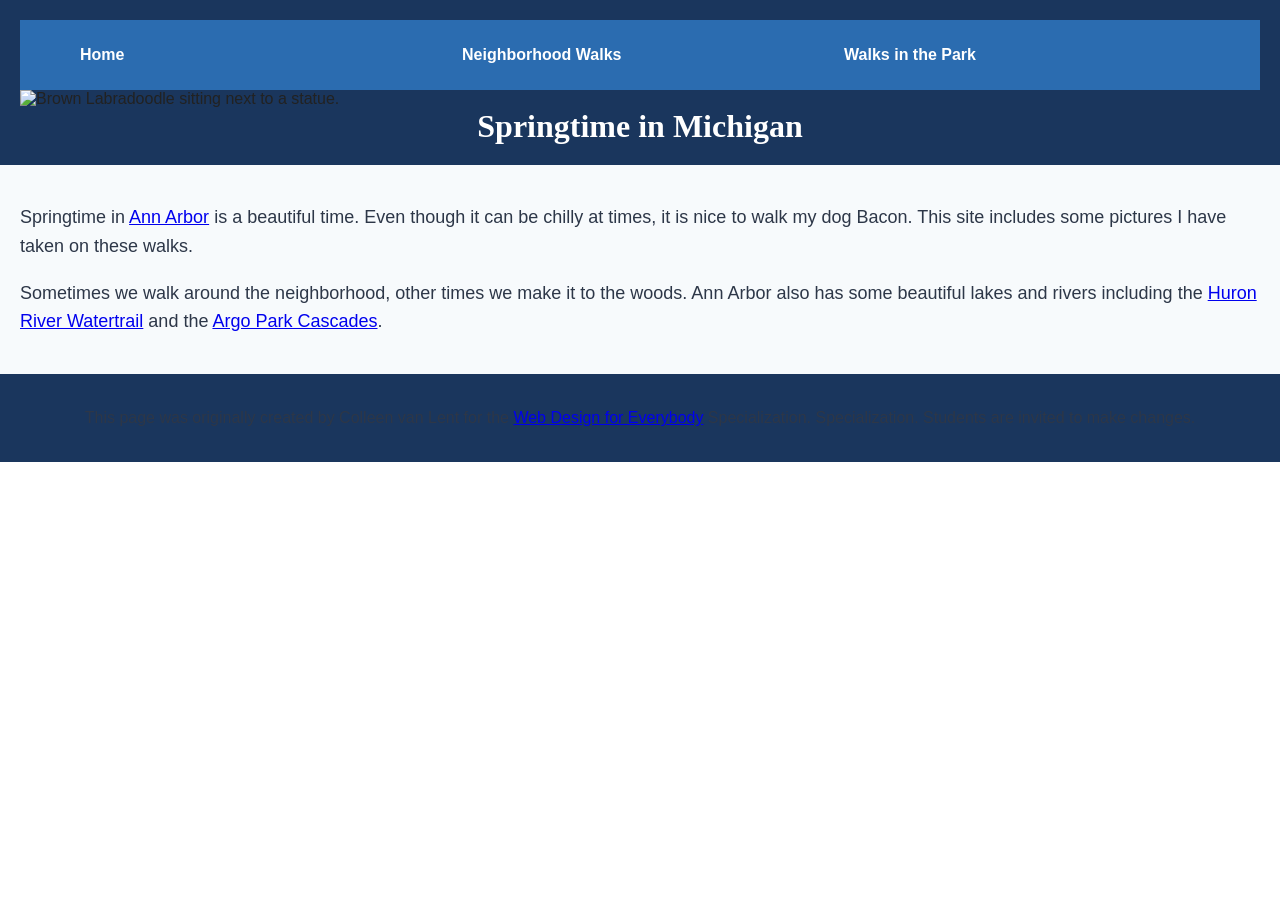
==== CSS-week1-HW1/index.html @ 4a45c725 "index.html" ====
<!DOCTYPE html>
<html lang="en">

<head>
  <link rel="stylesheet" href="../../style.css">
  <meta charset="utf-8">
  <meta name="viewport" content="width=device-width">
  <title>Springtime In Michigan</title>
  <!-- You will need to link to the CSS file -->
  <link rel="stylesheet" href="css/style.css">
</head>

<body>
  <header>
    <nav>
      <ul>
        <li><a href="index.html">Home</a></li>
        <li><a href="neighborhood.html">Neighborhood Walks</a></li>
        <li><a href="parks.html">Walks in the Park</a></li>
      </ul>
    </nav>
    <img src="images/BaconGallupPark.jpg" width="200" alt="Brown Labradoodle sitting next to a statue.">
    <h1>Springtime in Michigan</h1>
  </header>
  <main>
    <p>Springtime in <a href="https://www.michigan.org/city/ann-arbor">Ann Arbor</a> is a beautiful time. Even though
      it can be chilly at times, it is nice to walk my dog Bacon. This site includes some pictures I have taken on
      these walks. </p>

    <p>Sometimes we walk around the neighborhood, other times we make it to the woods. Ann Arbor also has some
      beautiful lakes and rivers including the <a
        href="https://www.annarbor.org/things-to-do/recreation-outdoors/huron-river/">Huron River Watertrail</a> and
      the <a href="https://www.a2gov.org/departments/Parks-Recreation/parks-places/argo/pages/default.aspx">Argo Park
        Cascades</a>.</p>

  </main>
  <footer>
    <p>This page was originally created by Colleen van Lent for the <a
        href="https://www.coursera.org/specializations/web-design"> Web Design for Everybody</a> Specialization.
      Specialization. Students are invited to make changes.</p>
  </footer>

</body>

</html>
---- style.css ----
/* 1. Tạo kiểu cho thẻ body */
body {
    font-family: Arial, Helvetica, sans-serif;
    font-size: 16px;
    margin: 0;
    padding: 0;
    color: #222222;
}

/* 2. Tạo kiểu cho thẻ header */
header {
    background-color: #1a365d;
    padding: 20px;
}

/* 3. Tạo kiểu cho thẻ nav */
nav {
    background-color: #2b6cb0;
    padding: 10px;
}

/* 4. Tạo kiểu cho thẻ main */
main {
    background-color: #f7fafc;
    font-size: 18px;
    padding: 20px;
}

/* 5. Tạo kiểu cho thẻ footer */
footer {
    background-color: #1a365d;
    color: #ffffff;
    padding: 15px;
    text-align: center;
}

/* 6. Tạo kiểu cho thẻ li */
li {
    display: inline-block;
    width: 30%;
    margin-right: 2%;
}

/* 7. Tạo kiểu cho thẻ h1 */
h1 {
    text-align: center;
    font-family: 'Georgia', serif;
    color: #ffffff;
    margin: 0;
}

/* 8. Tạo kiểu cho thẻ p */
p {
    line-height: 1.6;
    color: #2d3748;
}

/* Đảm bảo màu thẻ link trong nav không bị lỗi tương phản WAVE */
nav a {
    color: #ffffff;
    text-decoration: none;
    font-weight: bold;
    padding: 5px 10px;
}
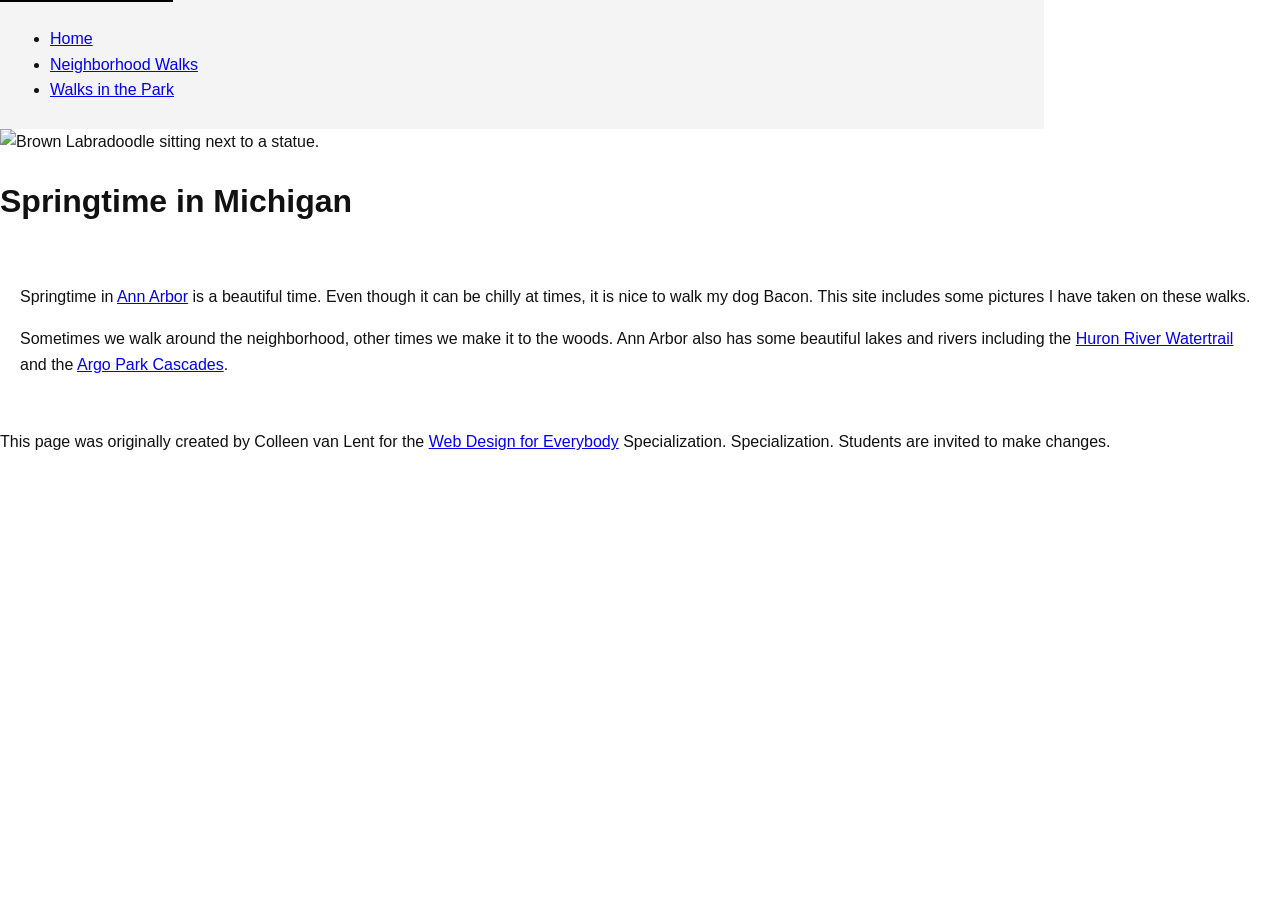
==== commit f615f458: "index.html" ====
--- a/CSS-week1-HW1/index.html
+++ b/CSS-week1-HW1/index.html
@@ -11,6 +11,7 @@
 </head>
 
 <body>
+  <a href="#main" class="skip-link">Skip to Main Content</a>
   <header>
     <nav>
       <ul>
@@ -22,7 +23,7 @@
     <img src="images/BaconGallupPark.jpg" width="200" alt="Brown Labradoodle sitting next to a statue.">
     <h1>Springtime in Michigan</h1>
   </header>
-  <main>
+  <main id="main">
     <p>Springtime in <a href="https://www.michigan.org/city/ann-arbor">Ann Arbor</a> is a beautiful time. Even though
       it can be chilly at times, it is nice to walk my dog Bacon. This site includes some pictures I have taken on
       these walks. </p>
--- a/style.css
+++ b/style.css
@@ -1,64 +1,75 @@
-/* 1. Tạo kiểu cho thẻ body */
+/* Đảm bảo độ tương phản màu vượt qua kiểm tra WAVE */
 body {
-    font-family: Arial, Helvetica, sans-serif;
-    font-size: 16px;
+    font-family: Arial, sans-serif;
+    line-height: 1.6;
     margin: 0;
     padding: 0;
-    color: #222222;
+    background-color: #ffffff;
+    color: #111111;
 }
 
-/* 2. Tạo kiểu cho thẻ header */
-header {
-    background-color: #1a365d;
-    padding: 20px;
+/* ĐỀ BÀI: Tạo kiểu cho link Skip to Main Content */
+.skip-link {
+    position: absolute;
+    top: -40px;
+    left: 0;
+    background: #000000;
+    color: #ffffff;
+    padding: 8px 12px;
+    z-index: 100;
+    text-decoration: underline;
 }
 
-/* 3. Tạo kiểu cho thẻ nav */
+.skip-link:focus {
+    top: 0;
+}
+
+/* ĐỀ BÀI: Nhận xét (comment out) kiểu dáng hiện có cho li */
+/*
+li {
+    display: inline;
+    margin-right: 10px;
+}
+*/
+
+/* ĐỀ BÀI: Đổi nav dùng inline-block và width 80% */
 nav {
-    background-color: #2b6cb0;
+    display: inline-block;
+    width: 80%;
+    background-color: #f4f4f4;
     padding: 10px;
 }
 
-/* 4. Tạo kiểu cho thẻ main */
+/* ĐỀ BÀI: Bộ chọn hậu duệ chỉ tạo kiểu cho ảnh trong nav rộng 10% */
+nav img {
+    width: 10%;
+}
+
+/* ĐỀ BÀI: Lớp grid dùng lưới 2 cột (mỗi cột 40%) kèm justify-content, align-items, row-gap */
+.grid {
+    display: grid;
+    grid-template-columns: 40% 40%;
+    justify-content: space-around;
+    align-items: center;
+    row-gap: 20px;
+    margin: 20px 0;
+}
+
+/* ĐỀ BÀI: Bộ chọn hậu duệ chỉ tạo kiểu cho ảnh trong lớp grid rộng 100% */
+.grid img {
+    width: 100%;
+    height: auto;
+}
+
+/* ĐỀ BÀI: Lớp flex dùng flex, flex-wrap và justify-content */
+.flex {
+    display: flex;
+    flex-wrap: wrap;
+    justify-content: space-between;
+    row-gap: 15px;
+    margin: 20px 0;
+}
+
 main {
-    background-color: #f7fafc;
-    font-size: 18px;
     padding: 20px;
 }
-
-/* 5. Tạo kiểu cho thẻ footer */
-footer {
-    background-color: #1a365d;
-    color: #ffffff;
-    padding: 15px;
-    text-align: center;
-}
-
-/* 6. Tạo kiểu cho thẻ li */
-li {
-    display: inline-block;
-    width: 30%;
-    margin-right: 2%;
-}
-
-/* 7. Tạo kiểu cho thẻ h1 */
-h1 {
-    text-align: center;
-    font-family: 'Georgia', serif;
-    color: #ffffff;
-    margin: 0;
-}
-
-/* 8. Tạo kiểu cho thẻ p */
-p {
-    line-height: 1.6;
-    color: #2d3748;
-}
-
-/* Đảm bảo màu thẻ link trong nav không bị lỗi tương phản WAVE */
-nav a {
-    color: #ffffff;
-    text-decoration: none;
-    font-weight: bold;
-    padding: 5px 10px;
-}
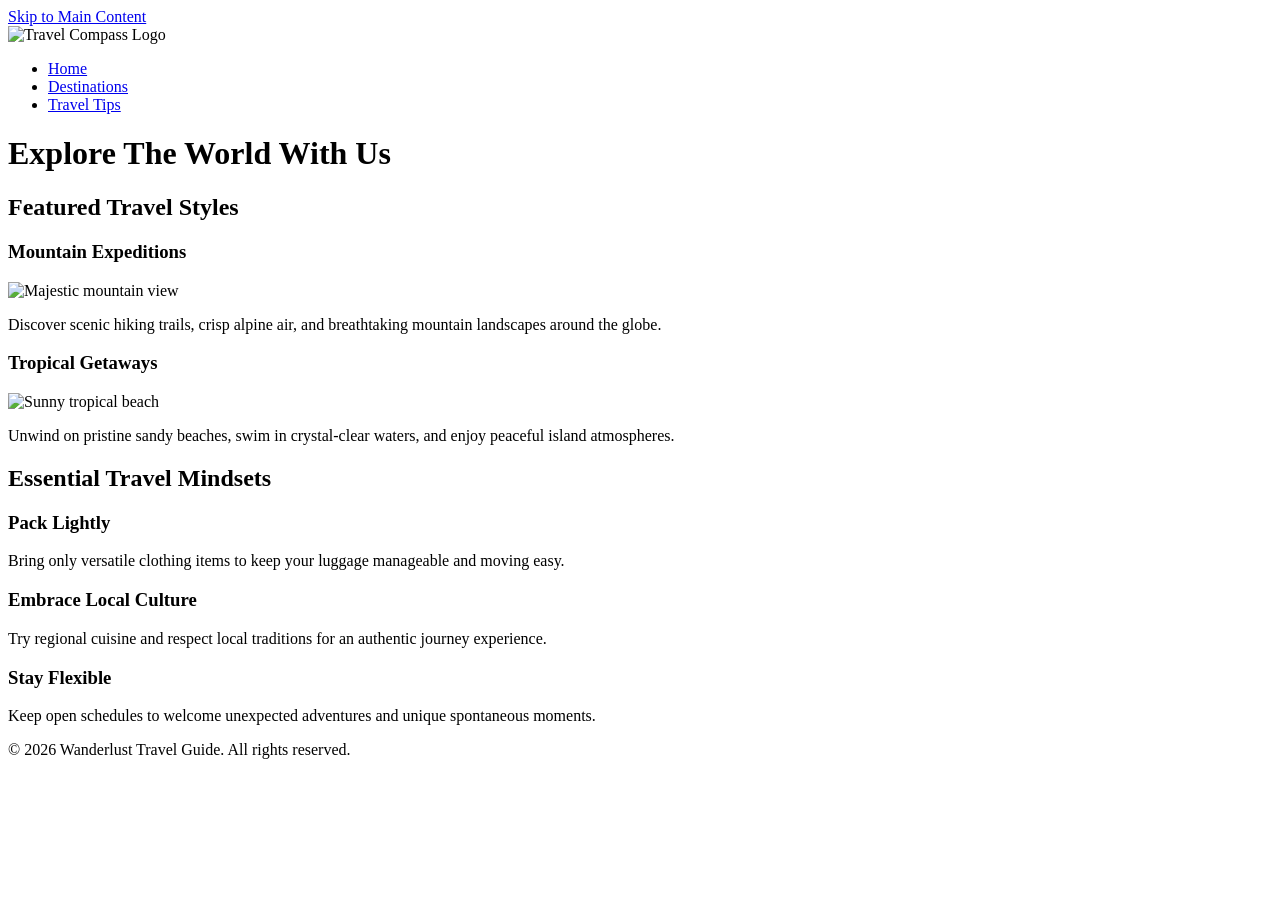
==== commit 0bb77de5: "index.html" ====
--- a/CSS-week1-HW1/index.html
+++ b/CSS-week1-HW1/index.html
@@ -1,46 +1,62 @@
 <!DOCTYPE html>
 <html lang="en">
+<head>
+    <meta charset="UTF-8">
+    <meta name="viewport" content="width=device-width, initial-scale=1.0">
+    <title>Wanderlust - Home</title>
+    <link rel="stylesheet" href="style.css">
+</head>
+<body>
 
-<head>
-  <link rel="stylesheet" href="../../style.css">
-  <meta charset="utf-8">
-  <meta name="viewport" content="width=device-width">
-  <title>Springtime In Michigan</title>
-  <!-- You will need to link to the CSS file -->
-  <link rel="stylesheet" href="css/style.css">
-</head>
+    <a href="#main" class="skip-link">Skip to Main Content</a>
 
-<body>
-  <a href="#main" class="skip-link">Skip to Main Content</a>
-  <header>
-    <nav>
-      <ul>
-        <li><a href="index.html">Home</a></li>
-        <li><a href="neighborhood.html">Neighborhood Walks</a></li>
-        <li><a href="parks.html">Walks in the Park</a></li>
-      </ul>
-    </nav>
-    <img src="images/BaconGallupPark.jpg" width="200" alt="Brown Labradoodle sitting next to a statue.">
-    <h1>Springtime in Michigan</h1>
-  </header>
-  <main id="main">
-    <p>Springtime in <a href="https://www.michigan.org/city/ann-arbor">Ann Arbor</a> is a beautiful time. Even though
-      it can be chilly at times, it is nice to walk my dog Bacon. This site includes some pictures I have taken on
-      these walks. </p>
+    <header>
+        <nav>
+            <img src="https://images.unsplash.com/photo-1488646953014-85cb44e25828?w=100" alt="Travel Compass Logo">
+            <ul>
+                <li><a href="index.html">Home</a></li>
+                <li><a href="destinations.html">Destinations</a></li>
+                <li><a href="tips.html">Travel Tips</a></li>
+            </ul>
+        </nav>
+        <h1>Explore The World With Us</h1>
+    </header>
 
-    <p>Sometimes we walk around the neighborhood, other times we make it to the woods. Ann Arbor also has some
-      beautiful lakes and rivers including the <a
-        href="https://www.annarbor.org/things-to-do/recreation-outdoors/huron-river/">Huron River Watertrail</a> and
-      the <a href="https://www.a2gov.org/departments/Parks-Recreation/parks-places/argo/pages/default.aspx">Argo Park
-        Cascades</a>.</p>
+    <main id="main">
+        <h2>Featured Travel Styles</h2>
+        <section class="grid">
+            <div>
+                <h3>Mountain Expeditions</h3>
+                <img src="https://images.unsplash.com/photo-1464822759023-fed622ff2c3b?w=400" alt="Majestic mountain view">
+                <p>Discover scenic hiking trails, crisp alpine air, and breathtaking mountain landscapes around the globe.</p>
+            </div>
+            <div>
+                <h3>Tropical Getaways</h3>
+                <img src="https://images.unsplash.com/photo-1507525428034-b723cf961d3e?w=400" alt="Sunny tropical beach">
+                <p>Unwind on pristine sandy beaches, swim in crystal-clear waters, and enjoy peaceful island atmospheres.</p>
+            </div>
+        </section>
 
-  </main>
-  <footer>
-    <p>This page was originally created by Colleen van Lent for the <a
-        href="https://www.coursera.org/specializations/web-design"> Web Design for Everybody</a> Specialization.
-      Specialization. Students are invited to make changes.</p>
-  </footer>
+        <h2>Essential Travel Mindsets</h2>
+        <section class="flex">
+            <div>
+                <h3>Pack Lightly</h3>
+                <p>Bring only versatile clothing items to keep your luggage manageable and moving easy.</p>
+            </div>
+            <div>
+                <h3>Embrace Local Culture</h3>
+                <p>Try regional cuisine and respect local traditions for an authentic journey experience.</p>
+            </div>
+            <div>
+                <h3>Stay Flexible</h3>
+                <p>Keep open schedules to welcome unexpected adventures and unique spontaneous moments.</p>
+            </div>
+        </section>
+    </main>
+
+    <footer>
+        <p>&copy; 2026 Wanderlust Travel Guide. All rights reserved.</p>
+    </footer>
 
 </body>
-
 </html>
